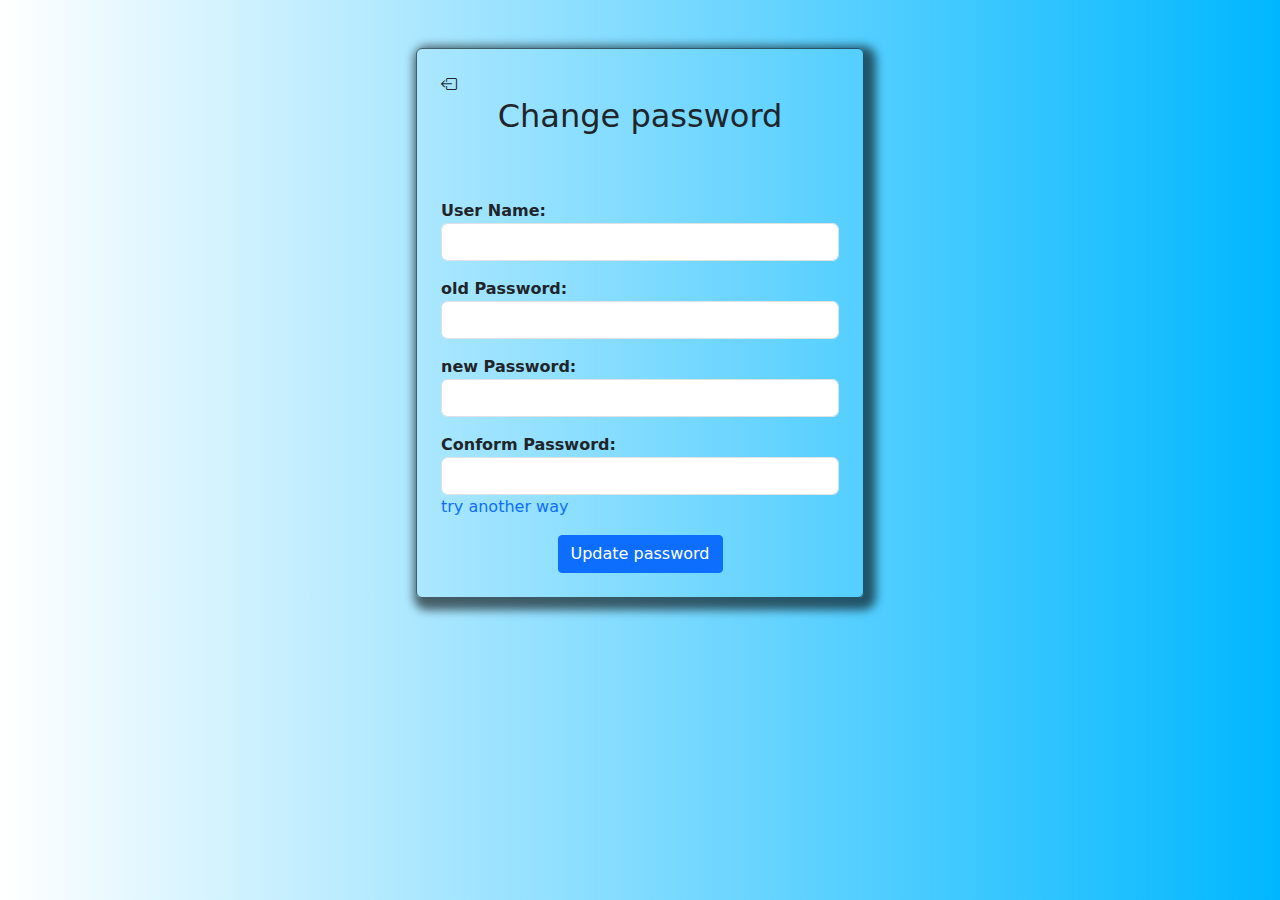
==== templates/forgetpwd.html @ 2885aaa6 "scm_project" ====
<!DOCTYPE html>
<html lang="en">
<head>
    <meta charset="UTF-8">
    <meta name="viewport" content="width=device-width, initial-scale=1.0">
    <title>Forgetpassword</title>
    <link href="https://cdn.jsdelivr.net/npm/bootstrap@5.3.2/dist/css/bootstrap.min.css" rel="stylesheet">
    <script src="https://cdn.jsdelivr.net/npm/bootstrap@5.3.2/dist/js/bootstrap.bundle.min.js"></script>
    <link rel="stylesheet" href="https://cdn.jsdelivr.net/npm/bootstrap-icons@1.5.0/font/bootstrap-icons.css">
    <script src="../static/javascript/web2.js"></script>
    <script src="https://code.jquery.com/jquery-3.6.4.min.js"></script>
    <script>
             $(document).ready(function () {
            $("#myForm").submit(function (event) {
                event.preventDefault();
                $.ajax({
                    type: 'POST',
                    url: '/updatepwdcon',
                    data: $(this).serialize(),
                    success: function (response) {
                        let errmsg=document.getElementById('errors');
                        let user=document.getElementById('uname');
                        let old=document.getElementById('pwd');
                        let newp = document.getElementById('npwd');
                        let con=document.getElementById('cpwd');

                        if (response.msg === 'same') {
                            newp.classList.add("shake");
                            newp.classList.add("bor");
                            setTimeout(function() {
                            newp.classList.remove("shake");
                            }, 500);
                            errmsg.innerText="You are updating the same password...";
                        }else if (response.msg === 'newcon') {
                            con.classList.add("shake");
                            con.classList.add("bor");
                            setTimeout(function() {
                            con.classList.remove("shake");
                            }, 500);
                            errmsg.innerText="Incorrect newpassword and conform password...";
                        }else if (response.msg === 'incor') {
                            old.classList.add("shake");
                            old.classList.add("bor");
                            setTimeout(function() {
                            old.classList.remove("shake");
                            }, 500);
                            errmsg.innerText="Incorrect oldpassword...";
                        }else if(response.msg == "success"){
                            window.location.href="/signin";
                        }
                        
                    },
                    error: function () {
                        let errmsg=document.getElementById('errors');
                        let user=document.getElementById('uname');
                        errmsg.innerText="There is no user with "+user.value+" ...";
                        user.classList.add("shake");
                        user.classList.add("bor");
                        setTimeout(function() {
                        user.classList.remove("shake");
                        }, 500);
                    }
                });
            });
        });
        function clears(){
            let errmsg=document.getElementById('errors');
            let user=document.getElementById('uname');
            let old=document.getElementById('pwd');
            let newp = document.getElementById('npwd');
            let con=document.getElementById('cpwd');
            let ids=[old,newp,con,user]
            ids.forEach(id => {
                id.classList.remove('bor');
            });
            errmsg.innerText="";
        }
    </script>
    <style>
         body{
          background-image: linear-gradient(90deg, rgba(255,0,0,0), rgb(0, 183, 255));
        }
        #cont{
          
          min-width: 350px;
          max-width: 35%;
          border: 1.5px solid rgba(0, 0, 0, 0.596);
          box-shadow: 5px 5px 10px 7px rgba(0, 0, 0, 0.596);
        }
        #errors{
            color: red;
            font-size: medium;
        }
        .bor{
            border-color: red;
        }
        .shake {
        animation: shake 0.15s ease-in-out;
        }
        @keyframes shake {
            0%, 100% {
                transform: translateX(0);
            }
            25%, 75% {
                transform: translateX(-10px);
            }
            50% {
                transform: translateX(10px);
            }
        }

      
    </style>
</head>
<body>
   
    <div class="container-lg p-4 mx-auto rounded-2 border-1 mt-5 " id="cont">
        <b><i class="bi-box-arrow-left" onclick="signin()"></i></b>


        <center><h2>Change password</h2></center><br>
        <form id="myForm" action="/updatepwdcon" method="post">
            <div>
                <center>
                    <p id="errors"></p>
                </center>
            </div>
            <div>
                <label for="uname" class="pt-3 fw-bold">User Name:</label>
                <input type="text" id="uname" name="username" class="form-control" required>
            </div>
           <div>
                <label for="pwd" class="pt-3 fw-bold">old Password:</label>
                <input type="password" id="pwd" name="old_password" class="form-control" required>
            </div>
            <div>
                <label for="npwd" class="pt-3 fw-bold">new Password:</label>
                <input type="password" id="npwd" name="new_password" class="form-control" required>
            </div>
            <div>
                <label for="cpwd" class="pt-3 fw-bold">Conform Password:</label>
                <input type="password" id="cpwd" name="con_password" class="form-control" required>
            </div>
            <p class="text-primary" onclick="tryotp()">try another way</p>
            <div onclick="clears()">
                <center><button type="submit" class="center btn btn-primary rounded-1">Update password</button></center>
            </div>
            
        </form>
    </div>

</body>
</html>
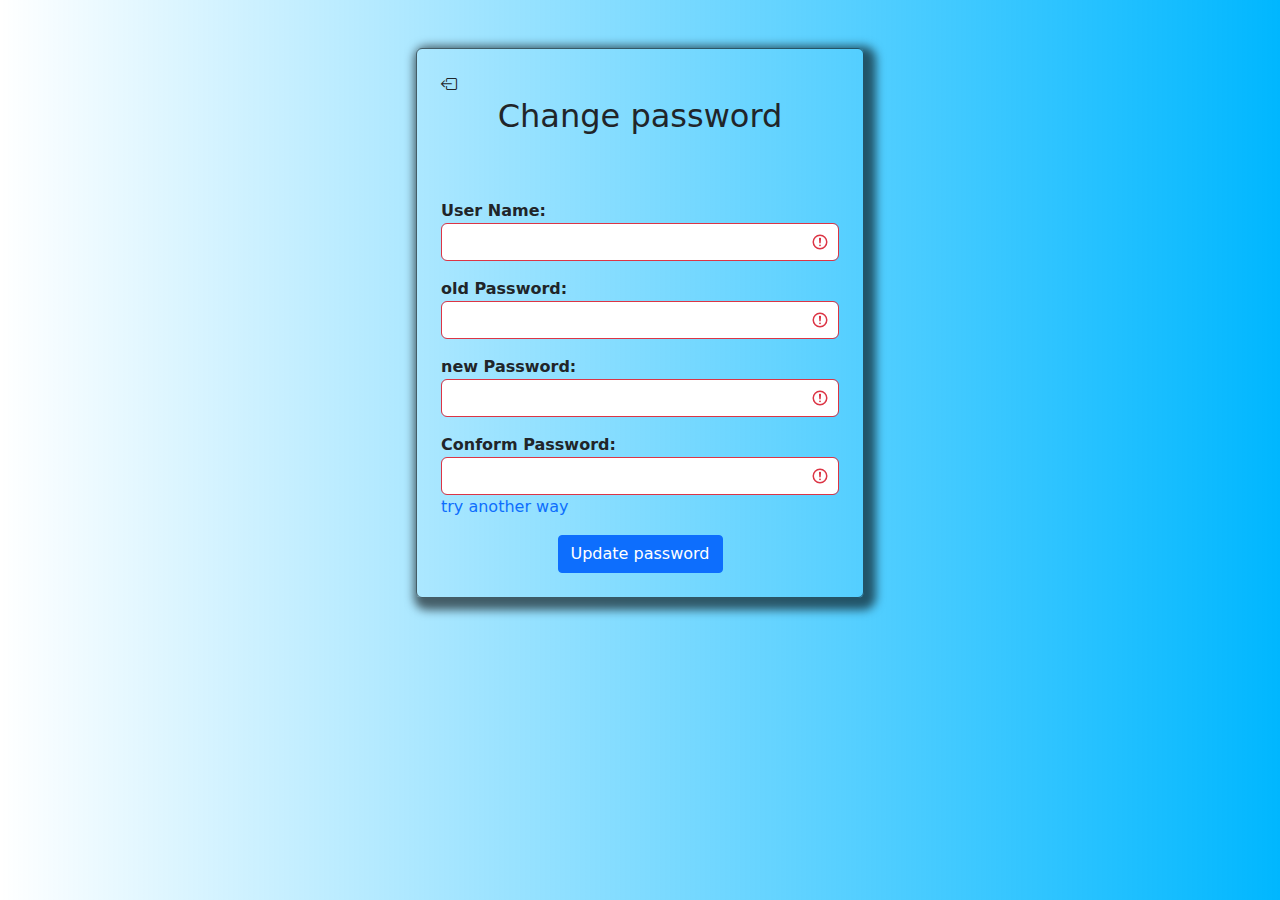
==== commit ebff7690: "hjbhj" ====
--- a/templates/forgetpwd.html
+++ b/templates/forgetpwd.html
@@ -119,7 +119,7 @@
 
 
         <center><h2>Change password</h2></center><br>
-        <form id="myForm" action="/updatepwdcon" method="post">
+        <form id="myForm" action="/updatepwdcon" method="post" class="was-validated">
             <div>
                 <center>
                     <p id="errors"></p>
@@ -135,7 +135,7 @@
             </div>
             <div>
                 <label for="npwd" class="pt-3 fw-bold">new Password:</label>
-                <input type="password" id="npwd" name="new_password" class="form-control" required>
+                <input type="password" id="npwd" pattern=".{8,}" title="Please enter minimum of 8 characters" name="new_password" class="form-control" required>
             </div>
             <div>
                 <label for="cpwd" class="pt-3 fw-bold">Conform Password:</label>
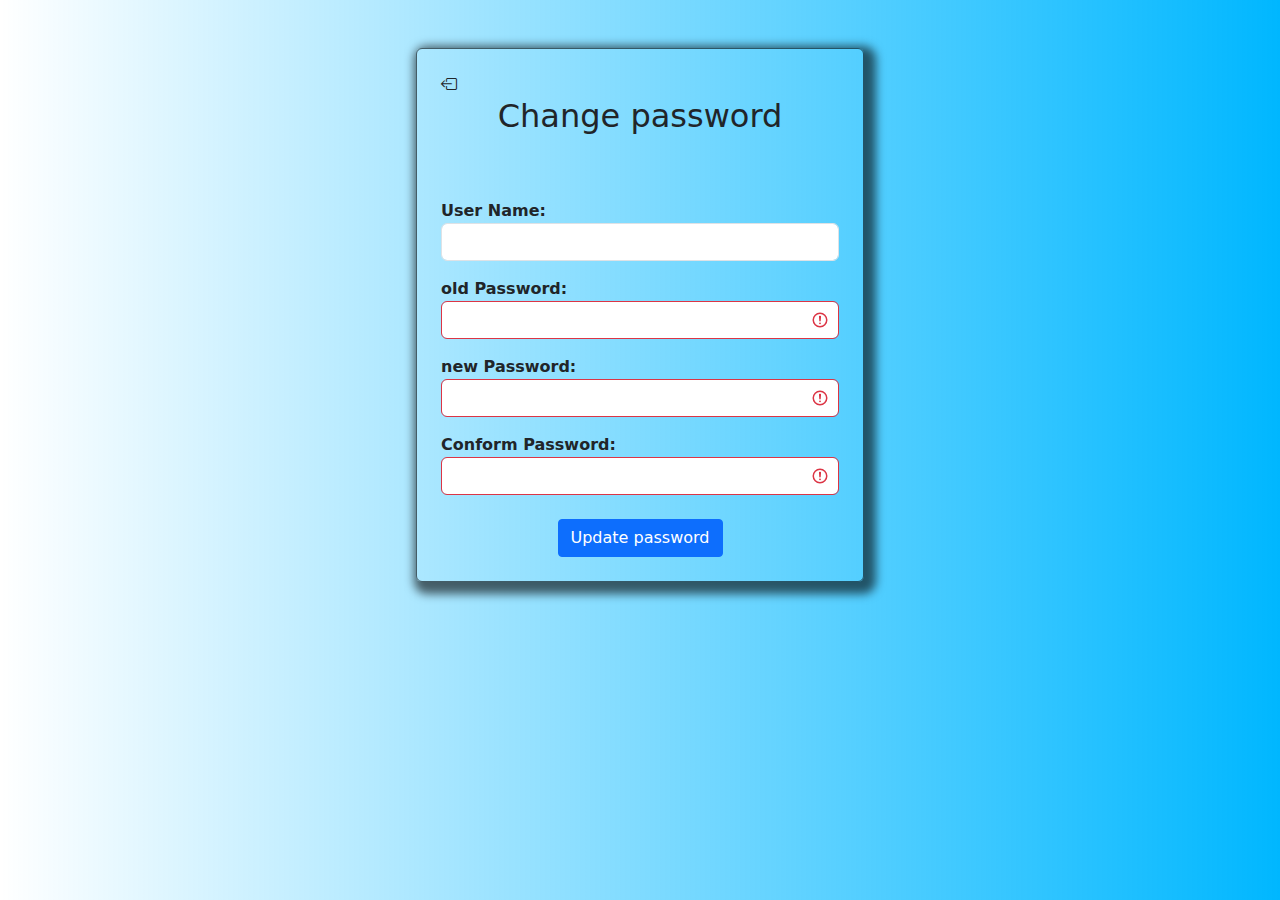
==== commit 461887d5: "commit" ====
--- a/templates/forgetpwd.html
+++ b/templates/forgetpwd.html
@@ -3,66 +3,15 @@
 <head>
     <meta charset="UTF-8">
     <meta name="viewport" content="width=device-width, initial-scale=1.0">
-    <title>Forgetpassword</title>
+    <title>Change password</title>
+    <link rel="icon" href="../static/images/icon.jpg" type="image/x-icon">
     <link href="https://cdn.jsdelivr.net/npm/bootstrap@5.3.2/dist/css/bootstrap.min.css" rel="stylesheet">
     <script src="https://cdn.jsdelivr.net/npm/bootstrap@5.3.2/dist/js/bootstrap.bundle.min.js"></script>
     <link rel="stylesheet" href="https://cdn.jsdelivr.net/npm/bootstrap-icons@1.5.0/font/bootstrap-icons.css">
     <script src="../static/javascript/web2.js"></script>
     <script src="https://code.jquery.com/jquery-3.6.4.min.js"></script>
-    <script>
-             $(document).ready(function () {
-            $("#myForm").submit(function (event) {
-                event.preventDefault();
-                $.ajax({
-                    type: 'POST',
-                    url: '/updatepwdcon',
-                    data: $(this).serialize(),
-                    success: function (response) {
-                        let errmsg=document.getElementById('errors');
-                        let user=document.getElementById('uname');
-                        let old=document.getElementById('pwd');
-                        let newp = document.getElementById('npwd');
-                        let con=document.getElementById('cpwd');
 
-                        if (response.msg === 'same') {
-                            newp.classList.add("shake");
-                            newp.classList.add("bor");
-                            setTimeout(function() {
-                            newp.classList.remove("shake");
-                            }, 500);
-                            errmsg.innerText="You are updating the same password...";
-                        }else if (response.msg === 'newcon') {
-                            con.classList.add("shake");
-                            con.classList.add("bor");
-                            setTimeout(function() {
-                            con.classList.remove("shake");
-                            }, 500);
-                            errmsg.innerText="Incorrect newpassword and conform password...";
-                        }else if (response.msg === 'incor') {
-                            old.classList.add("shake");
-                            old.classList.add("bor");
-                            setTimeout(function() {
-                            old.classList.remove("shake");
-                            }, 500);
-                            errmsg.innerText="Incorrect oldpassword...";
-                        }else if(response.msg == "success"){
-                            window.location.href="/signin";
-                        }
-                        
-                    },
-                    error: function () {
-                        let errmsg=document.getElementById('errors');
-                        let user=document.getElementById('uname');
-                        errmsg.innerText="There is no user with "+user.value+" ...";
-                        user.classList.add("shake");
-                        user.classList.add("bor");
-                        setTimeout(function() {
-                        user.classList.remove("shake");
-                        }, 500);
-                    }
-                });
-            });
-        });
+        <script>
         function clears(){
             let errmsg=document.getElementById('errors');
             let user=document.getElementById('uname');
@@ -115,7 +64,7 @@
 <body>
    
     <div class="container-lg p-4 mx-auto rounded-2 border-1 mt-5 " id="cont">
-        <b><i class="bi-box-arrow-left" onclick="signin()"></i></b>
+        <b><i class="bi-box-arrow-left" onclick="dash()"></i></b>
 
 
         <center><h2>Change password</h2></center><br>
@@ -127,7 +76,7 @@
             </div>
             <div>
                 <label for="uname" class="pt-3 fw-bold">User Name:</label>
-                <input type="text" id="uname" name="username" class="form-control" required>
+                <input type="text" id="uname" name="username" class="form-control" required readonly>
             </div>
            <div>
                 <label for="pwd" class="pt-3 fw-bold">old Password:</label>
@@ -141,7 +90,8 @@
                 <label for="cpwd" class="pt-3 fw-bold">Conform Password:</label>
                 <input type="password" id="cpwd" name="con_password" class="form-control" required>
             </div>
-            <p class="text-primary" onclick="tryotp()">try another way</p>
+            <br>
+            <!-- <p class="text-primary" onclick="tryotp()">try another way</p> -->
             <div onclick="clears()">
                 <center><button type="submit" class="center btn btn-primary rounded-1">Update password</button></center>
             </div>
@@ -150,4 +100,56 @@
     </div>
 
 </body>
+<script>
+            let tk=localStorage.getItem("user")
+            var userin = document.getElementById("uname");
+            if(tk == null){
+            }
+            else{
+
+                userin.value = tk 
+            }
+            function dash(){
+                window.location.href = '/dashboard';            
+                }
+
+
+
+
+</script>
+<script defer>
+        
+    var b = '{{error.changepwd}}'
+    let errmsg=document.getElementById('errors');
+    let user=document.getElementById('uname');
+    let old=document.getElementById('pwd');
+    let newp = document.getElementById('npwd');
+    let con=document.getElementById('cpwd');
+    setTimeout(function() {
+        errmsg.innerText="";
+        var dd=[user,old,newp,con]
+        dd.forEach(d => {
+          d.classList.remove("shake");
+          d.classList.remove("bor");
+        });
+    }, 4000);
+    if (b == "same"){
+      errmsg.innerText= "You are updating the same password..!";
+      newp.classList.add("shake");
+      newp.classList.add("bor");
+    }        
+    if (b == "newcon"){
+      errmsg.innerText= "Wrong new conform password..!";
+      con.classList.add("shake");
+      con.classList.add("bor");
+    }        
+    if (b == "incor"){
+      errmsg.innerText= "Wrong password..!";
+      old.classList.add("shake");
+      old.classList.add("bor");
+    }
+    if (b == "pwd"){
+      errmsg.innerText= "No user found..!";
+    }
+    </script>
 </html>